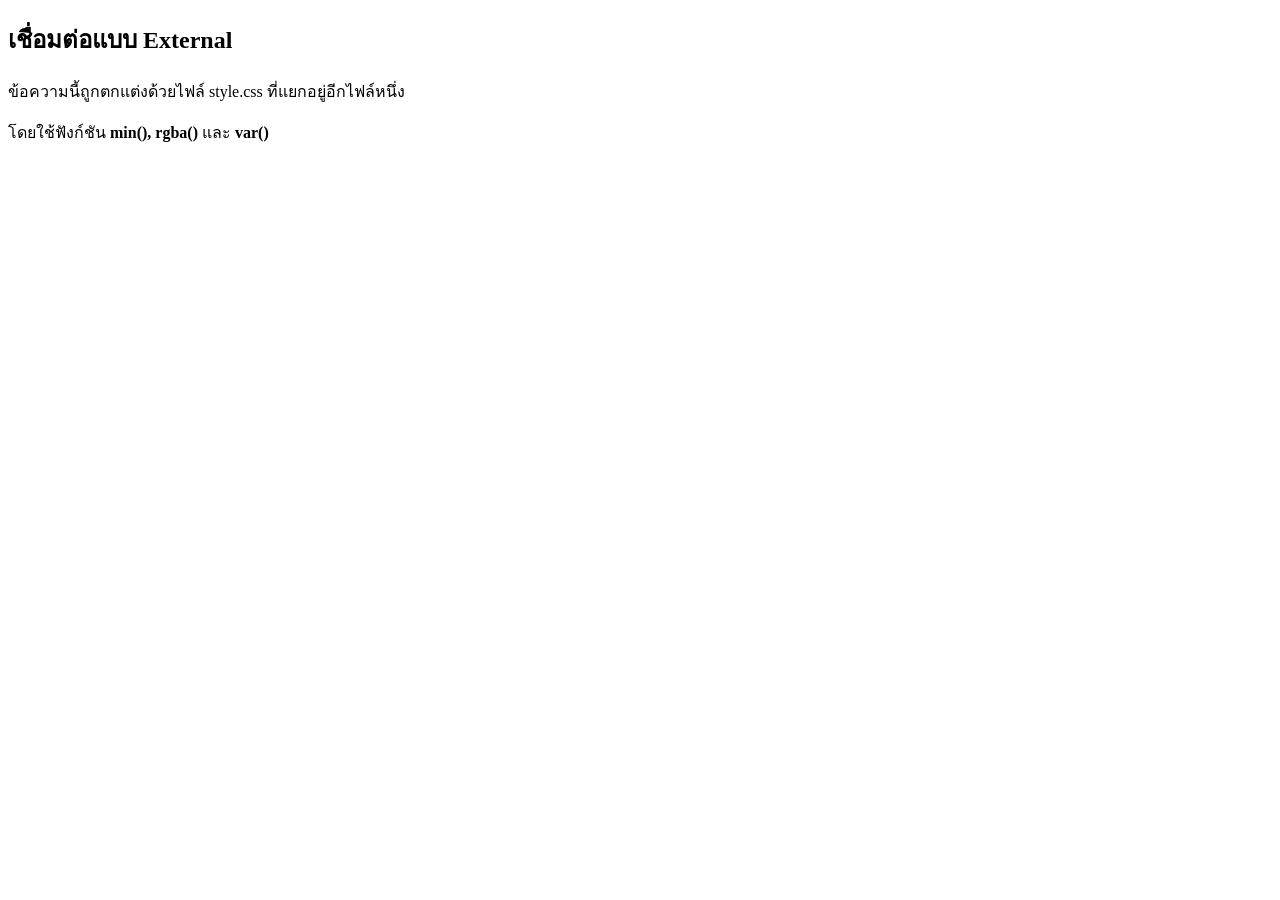
==== index.html @ 196b2596 "Create index.html" ====
<!DOCTYPE html>
<html lang="th">
<head>
    <meta charset="UTF-8">
    <meta name="viewport" content="width=device-width, initial-scale=1.0">
    <title>External CSS Link Example</title>

    <link rel="stylesheet" href="style.css">
</head>
<body>

    <div class="external-card">
        <h2>เชื่อมต่อแบบ External</h2>
        <p>ข้อความนี้ถูกตกแต่งด้วยไฟล์ style.css ที่แยกอยู่อีกไฟล์หนึ่ง</p>
        <p>โดยใช้ฟังก์ชัน <b>min(), rgba()</b> และ <b>var()</b></p>
    </div>

</body>
</html>
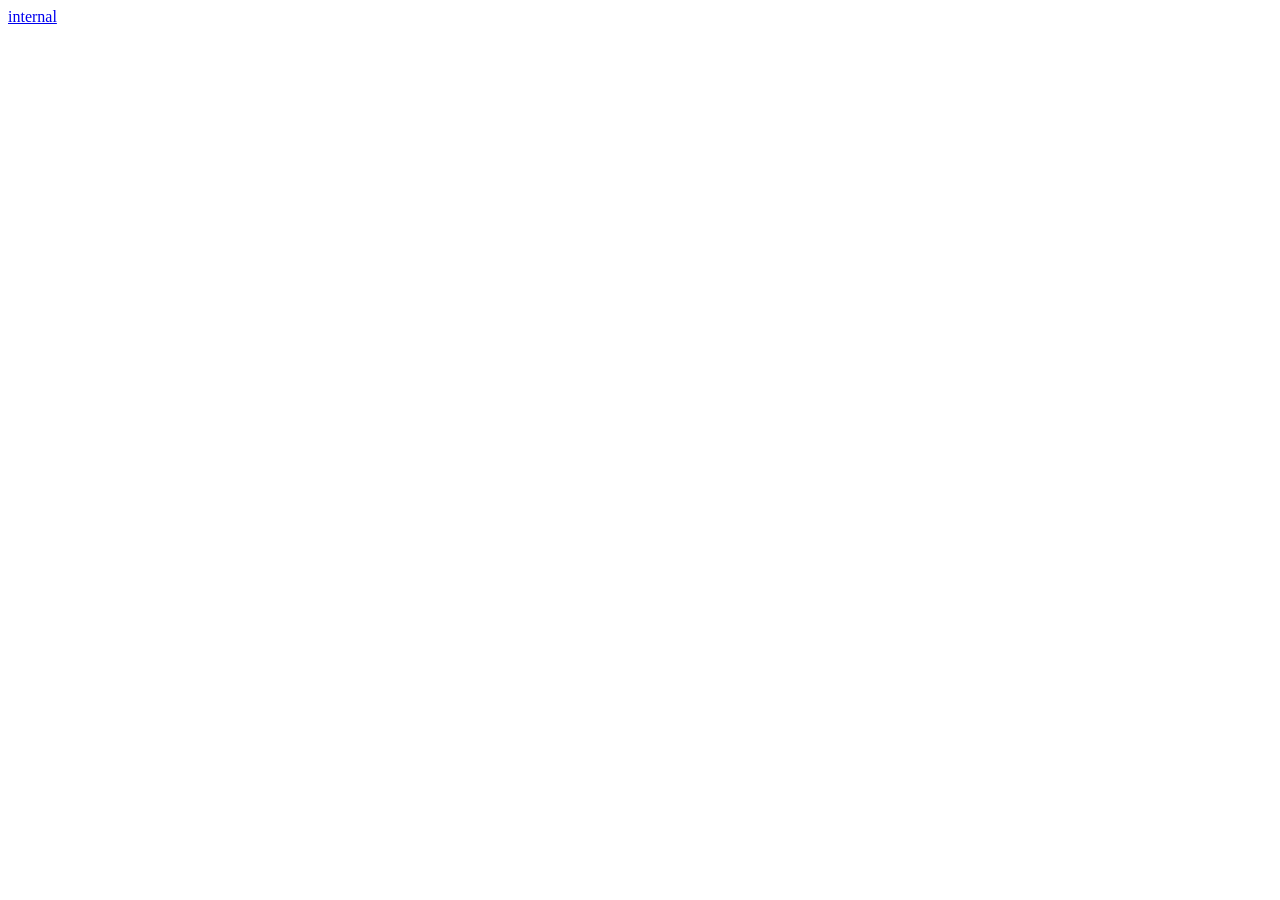
==== commit 4551c69c: "Update index.html" ====
--- a/index.html
+++ b/index.html
@@ -4,16 +4,8 @@
     <meta charset="UTF-8">
     <meta name="viewport" content="width=device-width, initial-scale=1.0">
     <title>External CSS Link Example</title>
-
-    <link rel="stylesheet" href="style.css">
 </head>
 <body>
-
-    <div class="external-card">
-        <h2>เชื่อมต่อแบบ External</h2>
-        <p>ข้อความนี้ถูกตกแต่งด้วยไฟล์ style.css ที่แยกอยู่อีกไฟล์หนึ่ง</p>
-        <p>โดยใช้ฟังก์ชัน <b>min(), rgba()</b> และ <b>var()</b></p>
-    </div>
-
+    <a href="intcss.html">internal</a>
 </body>
 </html>
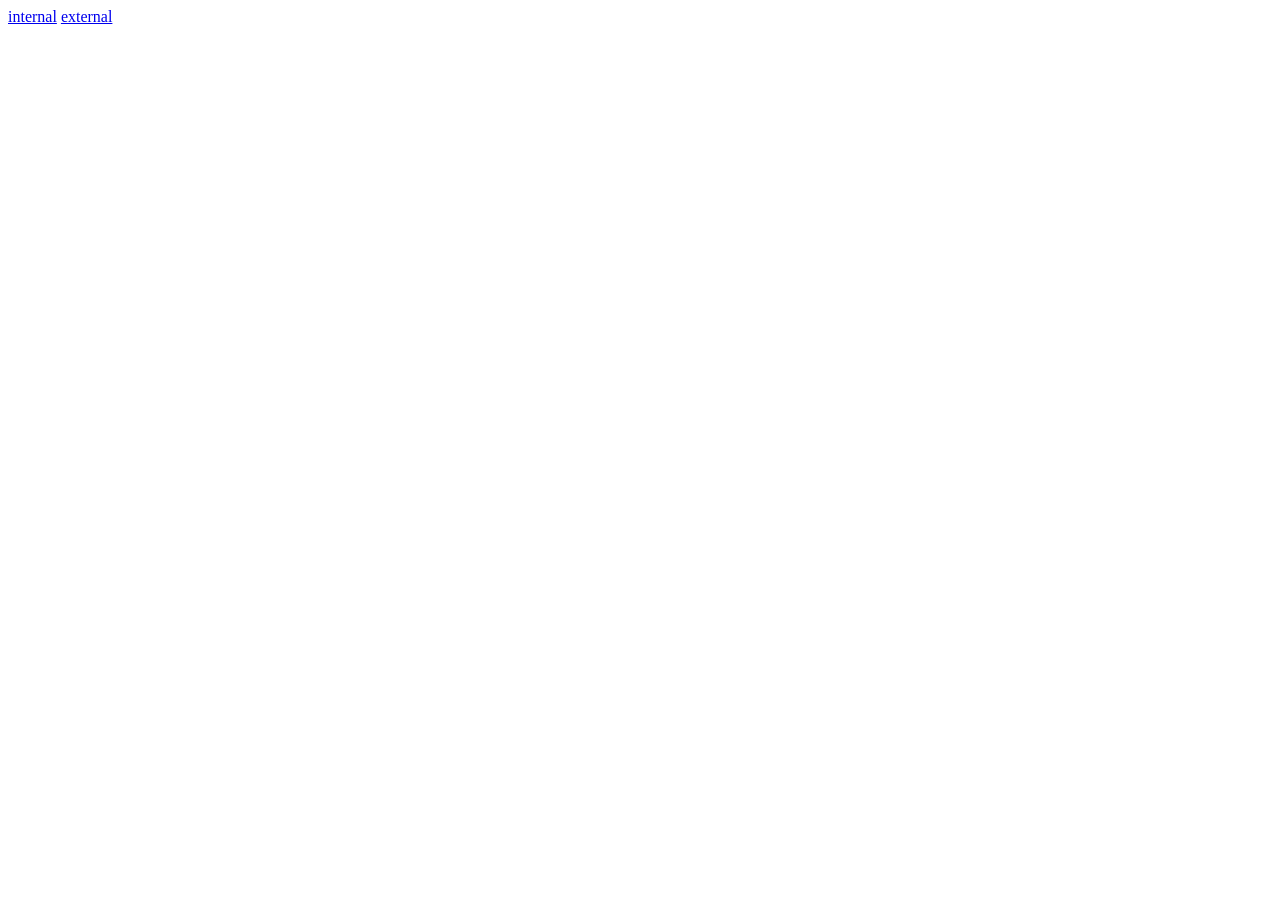
==== commit ea10e2ca: "Update index.html" ====
--- a/index.html
+++ b/index.html
@@ -7,5 +7,6 @@
 </head>
 <body>
     <a href="intcss.html">internal</a>
+    <a href="extcss.html">external</a>
 </body>
 </html>
